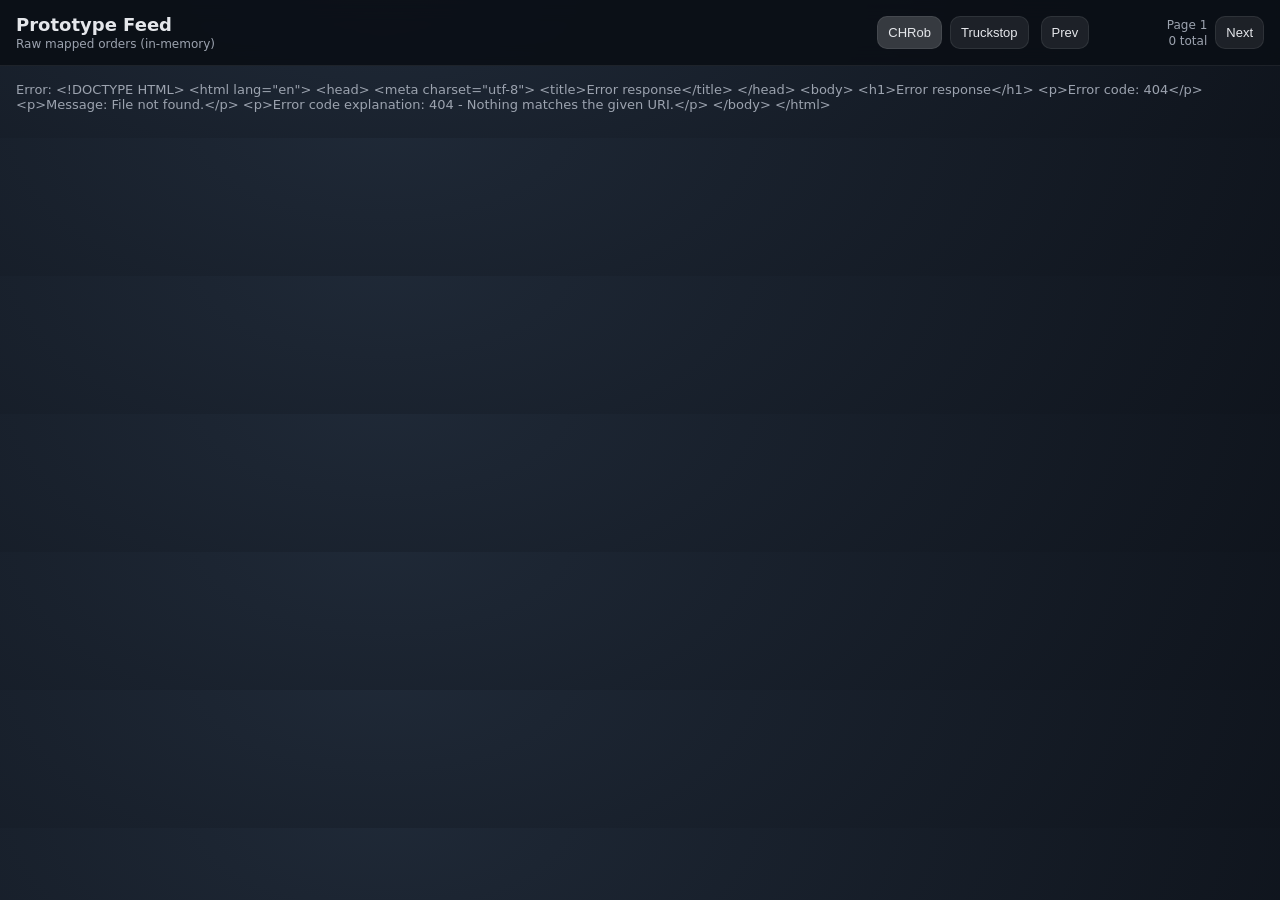
==== public/prototype.html @ 067899ac "prototype: tighten CHRob modes + UI feed" ====
<!doctype html>
<html lang="en">
  <head>
    <meta charset="UTF-8" />
    <meta name="viewport" content="width=device-width, initial-scale=1.0" />
    <title>Prototype Feed</title>
    <link href="./css/prototype.css" rel="stylesheet" />
  </head>
  <body>
    <header class="header">
      <div class="title">
        <h1>Prototype Feed</h1>
        <div class="subtitle">Raw mapped orders (in-memory)</div>
      </div>

      <div class="controls">
        <div class="toggle" role="tablist" aria-label="Source">
          <button id="btnCHROB" class="btn active" data-source="CHROBINSON" type="button">
            CHRob
          </button>
          <button id="btnTS" class="btn" data-source="TRUCKSTOP" type="button">
            Truckstop
          </button>
        </div>

        <div class="pager">
          <button id="prevBtn" class="btn" type="button">Prev</button>
          <div class="pageInfo">
            <span id="pageLabel">Page 1</span>
            <span id="countLabel">0 total</span>
          </div>
          <button id="nextBtn" class="btn" type="button">Next</button>
        </div>
      </div>
    </header>

    <main class="main">
      <div id="status" class="status">Loading…</div>
      <div id="list" class="list"></div>
    </main>

    <script src="./js/prototype.js"></script>
  </body>
</html>
---- public/css/prototype.css ----
:root {
  --bg: #0b0f16;
  --panel: #111827;
  --text: #e5e7eb;
  --muted: #9ca3af;
  --border: rgba(255, 255, 255, 0.08);
  --btn: rgba(255, 255, 255, 0.08);
  --btnActive: rgba(255, 255, 255, 0.18);
  --mono: ui-monospace, SFMono-Regular, Menlo, Monaco, Consolas, "Liberation Mono",
    "Courier New", monospace;
  --sans: ui-sans-serif, system-ui, -apple-system, Segoe UI, Roboto, Helvetica,
    Arial, "Apple Color Emoji", "Segoe UI Emoji";
}

* {
  box-sizing: border-box;
}

body {
  margin: 0;
  font-family: var(--sans);
  background: radial-gradient(1200px 600px at 30% -10%, #1f2937, var(--bg));
  color: var(--text);
}

.header {
  position: sticky;
  top: 0;
  display: flex;
  align-items: center;
  justify-content: space-between;
  gap: 16px;
  padding: 14px 16px;
  border-bottom: 1px solid var(--border);
  background: rgba(11, 15, 22, 0.9);
  backdrop-filter: blur(10px);
  z-index: 10;
}

.title h1 {
  margin: 0;
  font-size: 18px;
  font-weight: 700;
}

.subtitle {
  margin-top: 2px;
  font-size: 12px;
  color: var(--muted);
}

.controls {
  display: flex;
  align-items: center;
  gap: 12px;
  flex-wrap: wrap;
  justify-content: flex-end;
}

.toggle,
.pager {
  display: flex;
  gap: 8px;
  align-items: center;
}

.btn {
  cursor: pointer;
  color: var(--text);
  background: var(--btn);
  border: 1px solid var(--border);
  padding: 8px 10px;
  border-radius: 10px;
  font-size: 13px;
}

.btn:hover {
  background: rgba(255, 255, 255, 0.12);
}

.btn.active {
  background: var(--btnActive);
}

.pageInfo {
  display: flex;
  flex-direction: column;
  gap: 2px;
  text-align: right;
  min-width: 110px;
}

.pageInfo span {
  font-size: 12px;
  color: var(--muted);
}

.main {
  padding: 16px;
}

.status {
  color: var(--muted);
  font-size: 13px;
  margin-bottom: 10px;
}

.list {
  display: flex;
  flex-direction: column;
  gap: 12px;
}

.card {
  background: rgba(17, 24, 39, 0.75);
  border: 1px solid var(--border);
  border-radius: 14px;
  padding: 12px;
}

.meta {
  display: flex;
  justify-content: space-between;
  gap: 10px;
  align-items: baseline;
  margin-bottom: 8px;
}

.meta .left {
  display: flex;
  gap: 10px;
  flex-wrap: wrap;
  align-items: baseline;
}

.chip {
  font-size: 12px;
  padding: 3px 8px;
  border-radius: 999px;
  border: 1px solid var(--border);
  background: rgba(255, 255, 255, 0.06);
}

.mono {
  font-family: var(--mono);
}

pre {
  margin: 0;
  overflow: auto;
  padding: 10px;
  border-radius: 10px;
  background: rgba(0, 0, 0, 0.25);
  border: 1px solid var(--border);
  font-size: 12px;
  line-height: 1.4;
}
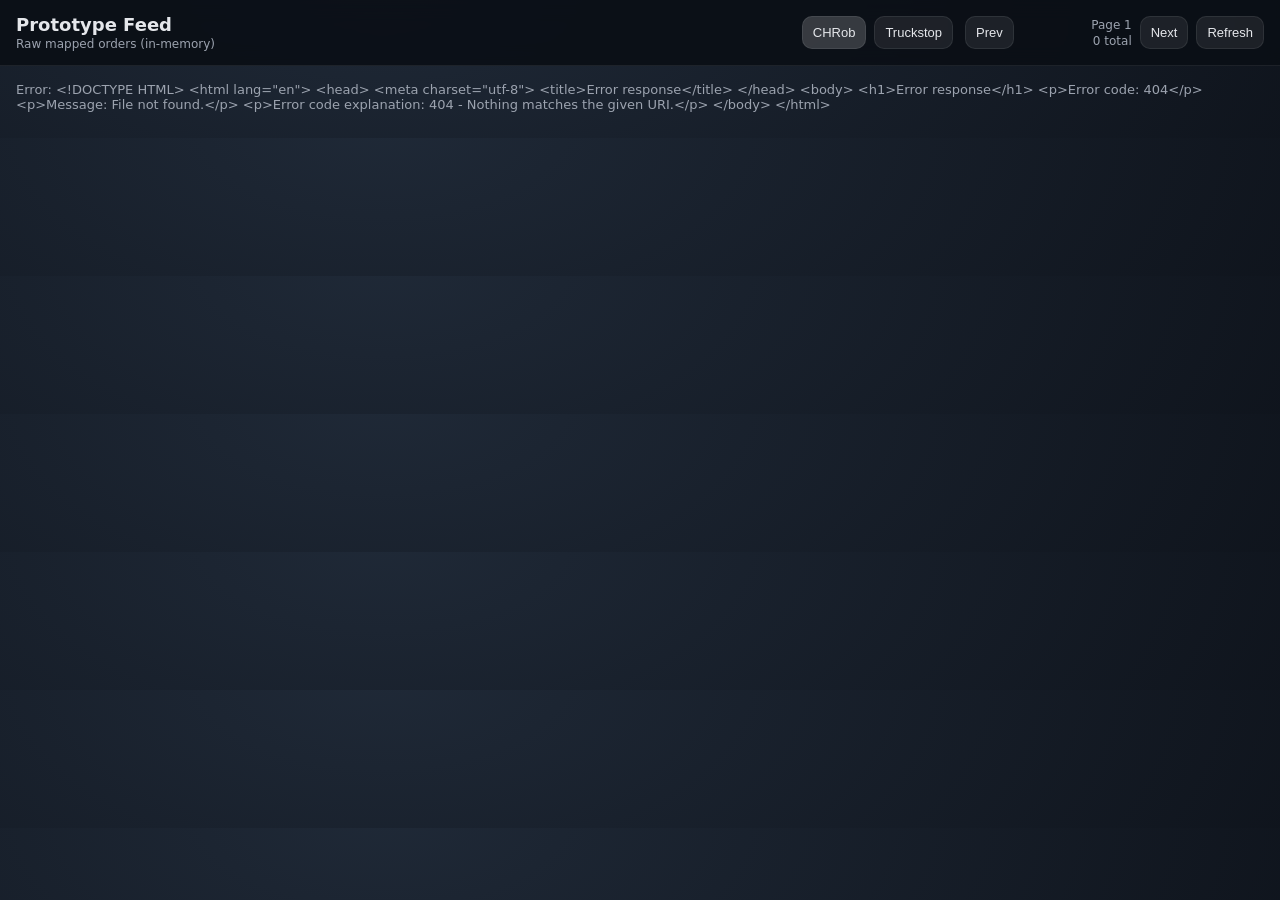
==== commit efb6ef85: "prototype-test: prevent infinite paging + add UI refresh" ====
--- a/public/prototype.html
+++ b/public/prototype.html
@@ -30,6 +30,7 @@
             <span id="countLabel">0 total</span>
           </div>
           <button id="nextBtn" class="btn" type="button">Next</button>
+          <button id="refreshBtn" class="btn" type="button">Refresh</button>
         </div>
       </div>
     </header>
@@ -42,4 +43,3 @@
     <script src="./js/prototype.js"></script>
   </body>
 </html>
-
